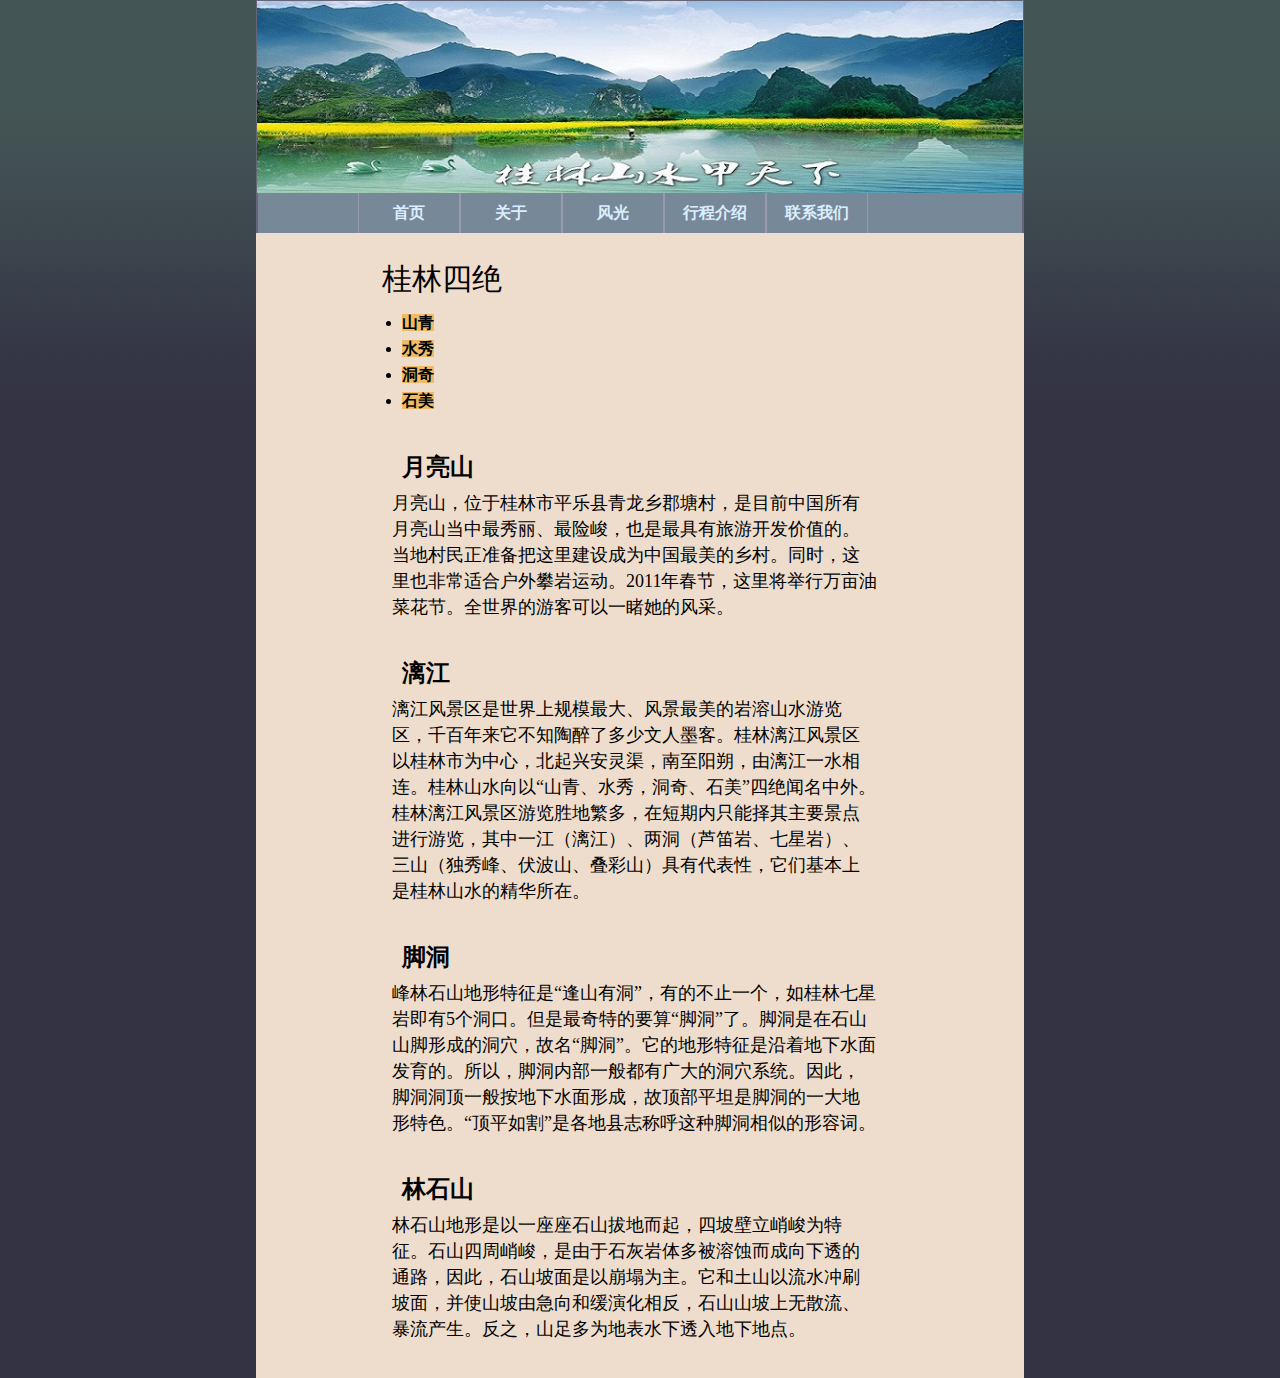
==== about.html @ 9069006d "first commit" ====
<!DOCTYPE html>
<html lang="en">
<head>
	<meta charset="UTF-8">
	<title>GuiLin shan shui</title>
  <script src="scripts/modernizr-1.6.min.js"></script>
	<link rel="stylesheet" type="text/css" href="styles/main.css" media="screen" >
</head>
<body>
<header id="header">
		<img src="images/logo.gif" alt="the view of Guilin">
		<nav>
			<ul>
				<li><a href="home.html">首页</a></li>
				<li><a href="about.html">关于</a></li>
				<li><a href="photos.html">风光</a></li>
				<li><a href="live.html">行程介绍</a></li>
				<li><a href="contact.html">联系我们</a></li>
			</ul>
		</nav>
</header><!-- /header -->
<article>
	<h1>桂林四绝</h1>
			<ul>
			<li><a href="#shan">山青</a></li>
			<li><a href="#shui">水秀</a></li>
			<li><a href="#dong">洞奇</a></li>
			<li><a href="#shi">石美</a></li>
		</ul>
	<section  id="shan">
		<h2>月亮山</h2>
		<p>月亮山，位于桂林市平乐县青龙乡郡塘村，是目前中国所有月亮山当中最秀丽、最险峻，也是最具有旅游开发价值的。当地村民正准备把这里建设成为中国最美的乡村。同时，这里也非常适合户外攀岩运动。2011年春节，这里将举行万亩油菜花节。全世界的游客可以一睹她的风采。</p>	
	</section>

	<section  id="shui">
		<h2>漓江</h2>
		<p>漓江风景区是世界上规模最大、风景最美的岩溶山水游览区，千百年来它不知陶醉了多少文人墨客。桂林漓江风景区以桂林市为中心，北起兴安灵渠，南至阳朔，由漓江一水相连。桂林山水向以“山青、水秀，洞奇、石美”四绝闻名中外。桂林漓江风景区游览胜地繁多，在短期内只能择其主要景点进行游览，其中一江（漓江）、两洞（芦笛岩、七星岩）、三山（独秀峰、伏波山、叠彩山）具有代表性，它们基本上是桂林山水的精华所在。</p>	
	</section>

	<section id="dong">
		<h2>脚洞</h2>
		<p>峰林石山地形特征是“逢山有洞”，有的不止一个，如桂林七星岩即有5个洞口。但是最奇特的要算“脚洞”了。脚洞是在石山山脚形成的洞穴，故名“脚洞”。它的地形特征是沿着地下水面发育的。所以，脚洞内部一般都有广大的洞穴系统。因此，脚洞洞顶一般按地下水面形成，故顶部平坦是脚洞的一大地形特色。“顶平如割”是各地县志称呼这种脚洞相似的形容词。</p>
	</section>

	<section id="shi">
		<h2>林石山</h2>
		<p>林石山地形是以一座座石山拔地而起，四坡壁立峭峻为特征。石山四周峭峻，是由于石灰岩体多被溶蚀而成向下透的通路，因此，石山坡面是以崩塌为主。它和土山以流水冲刷坡面，并使山坡由急向和缓演化相反，石山山坡上无散流、暴流产生。反之，山足多为地表水下透入地下地点。</p>
	</section>
</article>
<script type="text/javascript" src="scripts/global.js"></script>
</body>
</html>
---- styles/main.css ----
section, header, article, nav {
    display: block;
}

* {
    margin: 0;
    padding: 0;
}

body {
    margin: 0 20%;
    background: url(../images/background.gif) left top repeat-x;
    // background-attachment: fixed;
    max-width: 60%;
    color: #fb5;
    background-color: #334;
    // overflow:hidden;
}

header {
    border: 1px solid #666677;
    border-bottom-width: 0;
}

header img {
    width: 100%;
    height: 100%;
}

nav {
    margin-top: -4px;
    font-family: "微软雅黑";
    font-weight: bold;
    font-size: 16px;
    height: 40px;
    background-color: #778899;
    border-left: solid 1px #666677;
    border-right: solid 1px #666677;
}

nav ul {
    margin-left: 100px;
}

nav li {
    float: left;
    list-style: none;
}

nav li a {
    text-decoration: none;
    display: inline-block;
    width: 100px;
    height: 40px;
    line-height: 40px;
    text-align: center;
    border: solid 1px #9999AA;
    border-top: 0;
    border-bottom: 0;
    color: #DBEEFF;
}

li a:hover {
    background-color: #149FE5;
}

article {
    color: black;
    background-color: #EEDDCC;
    padding: 1em 6%;
    line-height: 26px;
}

article h1 {
    padding: 10px 0 0 80px;
    font: 30px normal;
}

article h3 {
    padding: 10px 0 0 80px;
}

article p {
    margin: 10px 100px 20px 90px;
    font-size: 18px;
}

article a {
    color: black;
    background-color: #EEBB66;
    text-decoration: none;
    font-weight: bold;
}

article a:hover {
    background-color: #FFBB55;
}

.here {
    background-color: #779999;
}

#frame {
    position: absolute;
    top: 0;
    left: 0;
    z-index: 99;
}

#imgshow {
    width: 150px;
    height: 150px;
    position: relative;
    overflow: hidden;
    margin-left: 100px;
}

#preview {
    position: absolute;
}

article ul {
    margin: 10px 0 10px 100px;
}

section h2 {
    margin: 40px 0 0 100px;
}

#imageGallery li {
    list-style: none;
    display: inline-block;
    padding-right: 6px;
}

#placeholder {
    width: 400px;
    height: 250px;
    border: 1px solid #334;
    margin: 0 0 20px 100px;
}

table {
    margin: 20px 0 20px 100px;
    text-align: center;
}

th {
    color: #edc;
    background-color: #455;
}

tr td {
    color: #223;
    background-color: #eb6;
}

td {
    padding: 0.5em 3em;
}

tr.odd td {
    color: #223;
    background-color: #ec8;
}

tr.highlight td {
    color: #223;
    background-color: #cba;
}

dl {
    overflow: hidden;
    margin: 5px 0 5px 80px;
}

dt {
    float: left;
    margin-right: 0.8em;
}

dd {
    float: left;
    margin-right: 4em;
}

label {
    display: block;
}

fieldset {
    border: 0;
}

input.placeholder {
    color: gray;
}
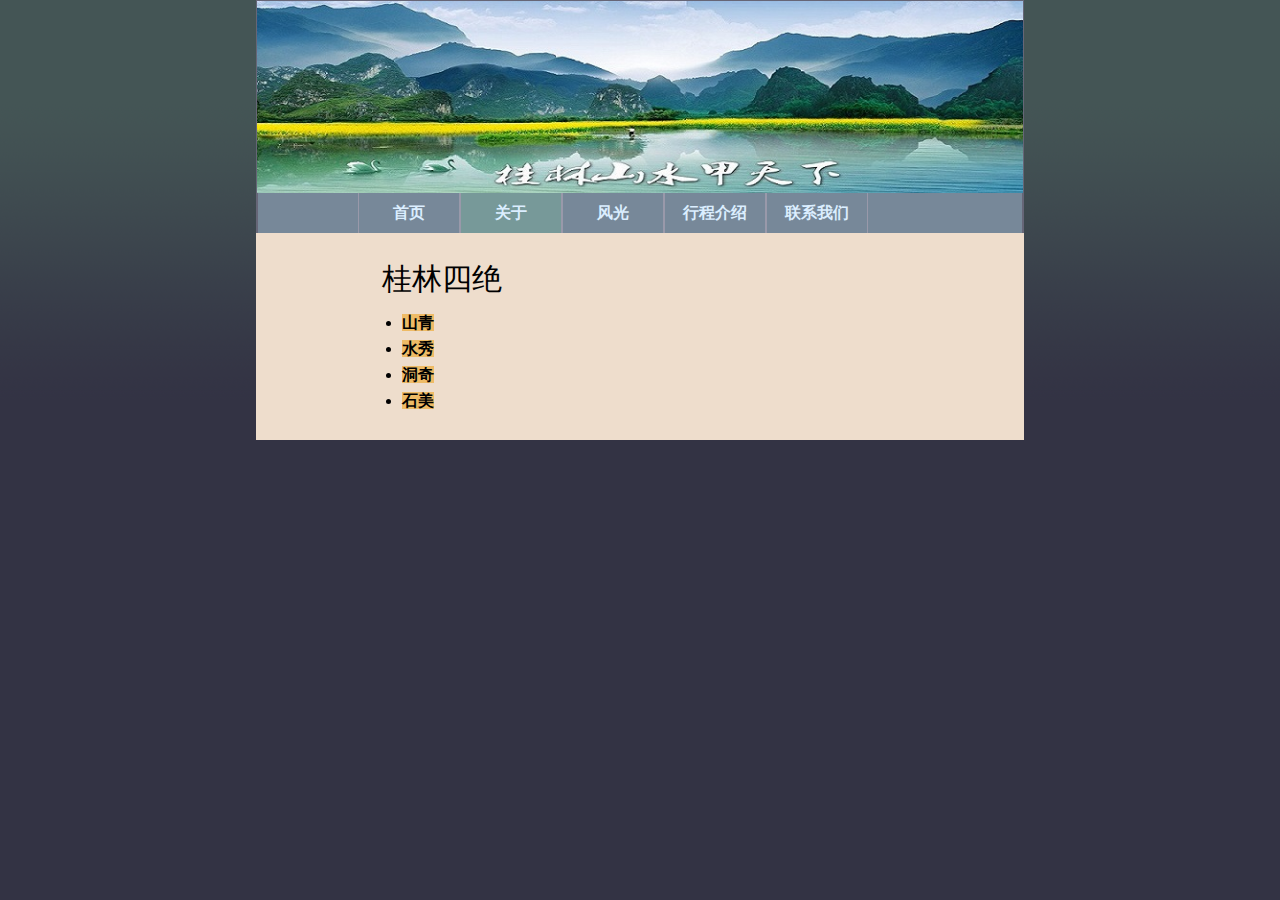
==== commit f6fb6ba6: "fix bugs" ====
--- a/about.html
+++ b/about.html
@@ -11,7 +11,7 @@
 		<img src="images/logo.gif" alt="the view of Guilin">
 		<nav>
 			<ul>
-				<li><a href="home.html">首页</a></li>
+				<li><a href="index.html">首页</a></li>
 				<li><a href="about.html">关于</a></li>
 				<li><a href="photos.html">风光</a></li>
 				<li><a href="live.html">行程介绍</a></li>
@@ -29,12 +29,12 @@
 		</ul>
 	<section  id="shan">
 		<h2>月亮山</h2>
-		<p>月亮山，位于桂林市平乐县青龙乡郡塘村，是目前中国所有月亮山当中最秀丽、最险峻，也是最具有旅游开发价值的。当地村民正准备把这里建设成为中国最美的乡村。同时，这里也非常适合户外攀岩运动。2011年春节，这里将举行万亩油菜花节。全世界的游客可以一睹她的风采。</p>	
+		<p>月亮山，位于桂林市平乐县青龙乡郡塘村，是目前中国所有月亮山当中最秀丽、最险峻，也是最具有旅游开发价值的。当地村民正准备把这里建设成为中国最美的乡村。同时，这里也非常适合户外攀岩运动。2011年春节，这里将举行万亩油菜花节。全世界的游客可以一睹她的风采。</p>
 	</section>
 
 	<section  id="shui">
 		<h2>漓江</h2>
-		<p>漓江风景区是世界上规模最大、风景最美的岩溶山水游览区，千百年来它不知陶醉了多少文人墨客。桂林漓江风景区以桂林市为中心，北起兴安灵渠，南至阳朔，由漓江一水相连。桂林山水向以“山青、水秀，洞奇、石美”四绝闻名中外。桂林漓江风景区游览胜地繁多，在短期内只能择其主要景点进行游览，其中一江（漓江）、两洞（芦笛岩、七星岩）、三山（独秀峰、伏波山、叠彩山）具有代表性，它们基本上是桂林山水的精华所在。</p>	
+		<p>漓江风景区是世界上规模最大、风景最美的岩溶山水游览区，千百年来它不知陶醉了多少文人墨客。桂林漓江风景区以桂林市为中心，北起兴安灵渠，南至阳朔，由漓江一水相连。桂林山水向以“山青、水秀，洞奇、石美”四绝闻名中外。桂林漓江风景区游览胜地繁多，在短期内只能择其主要景点进行游览，其中一江（漓江）、两洞（芦笛岩、七星岩）、三山（独秀峰、伏波山、叠彩山）具有代表性，它们基本上是桂林山水的精华所在。</p>
 	</section>
 
 	<section id="dong">
@@ -49,4 +49,4 @@
 </article>
 <script type="text/javascript" src="scripts/global.js"></script>
 </body>
-</html>+</html>
